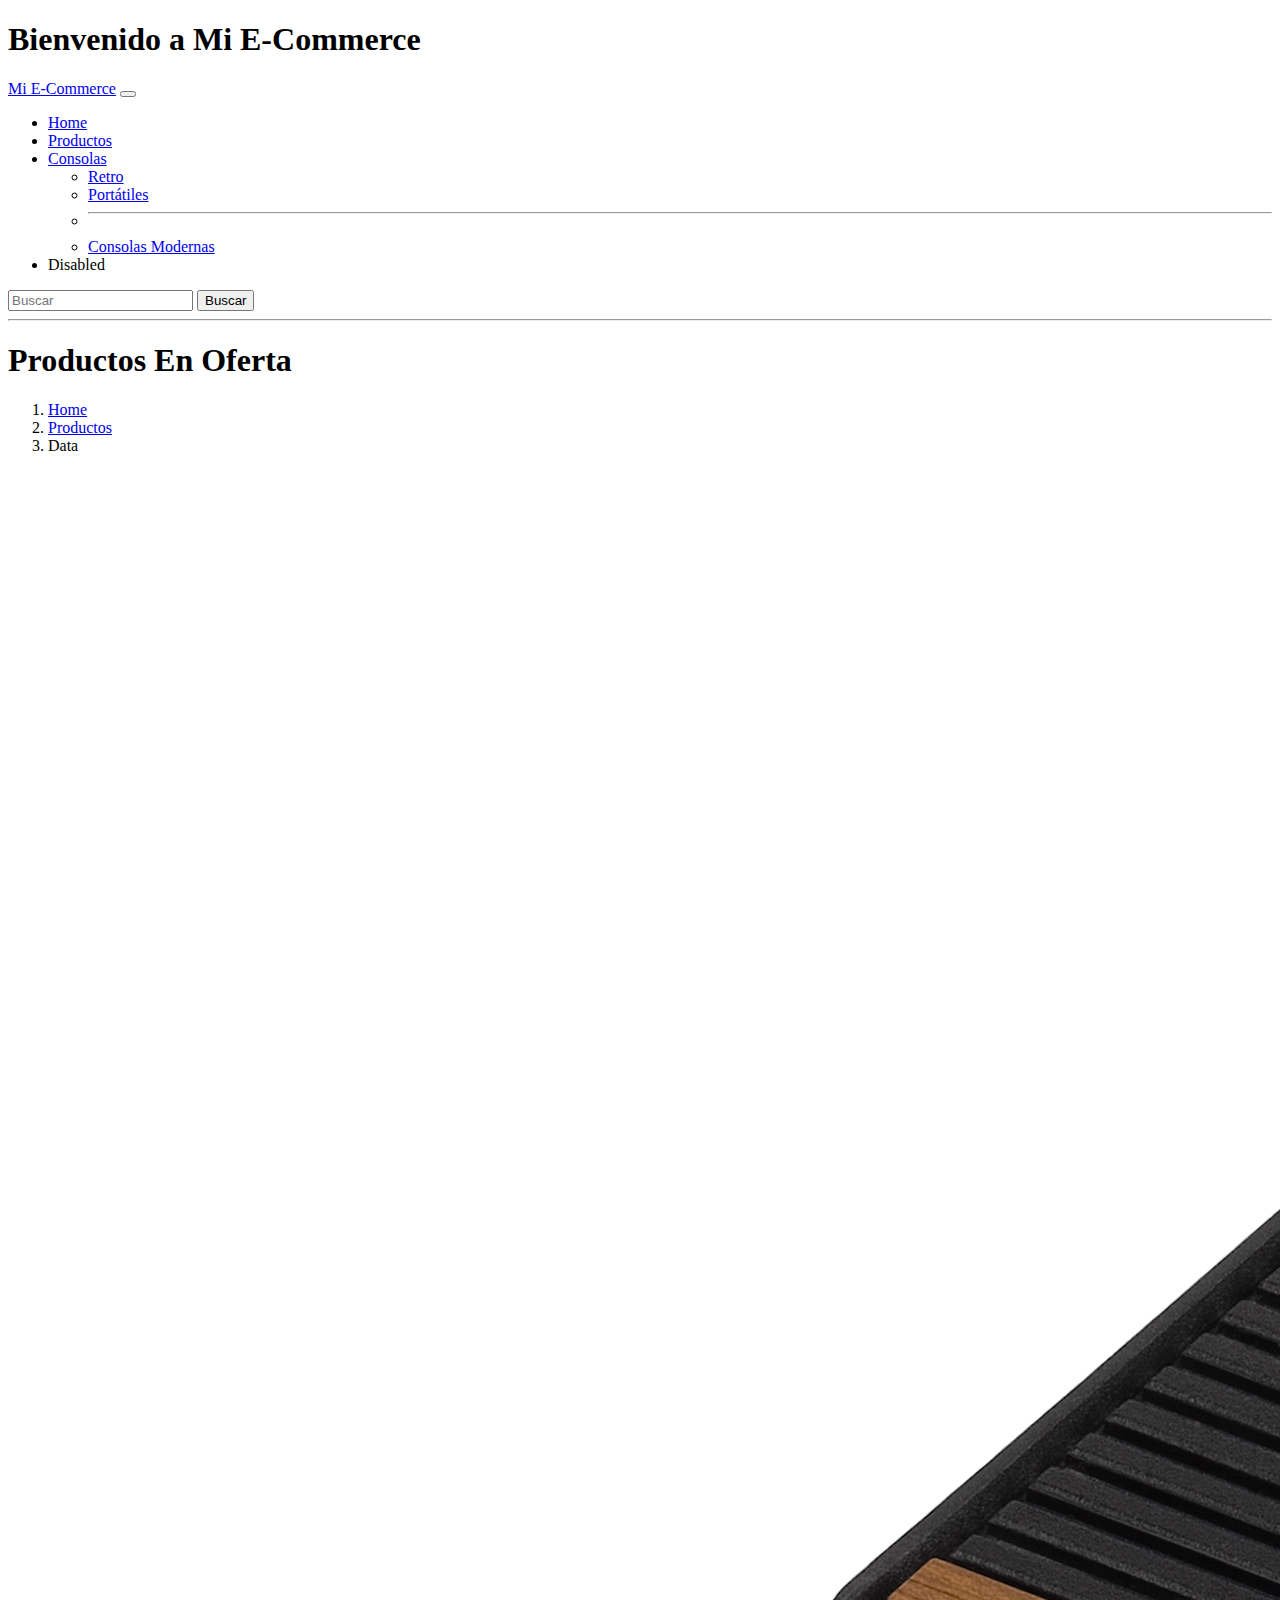
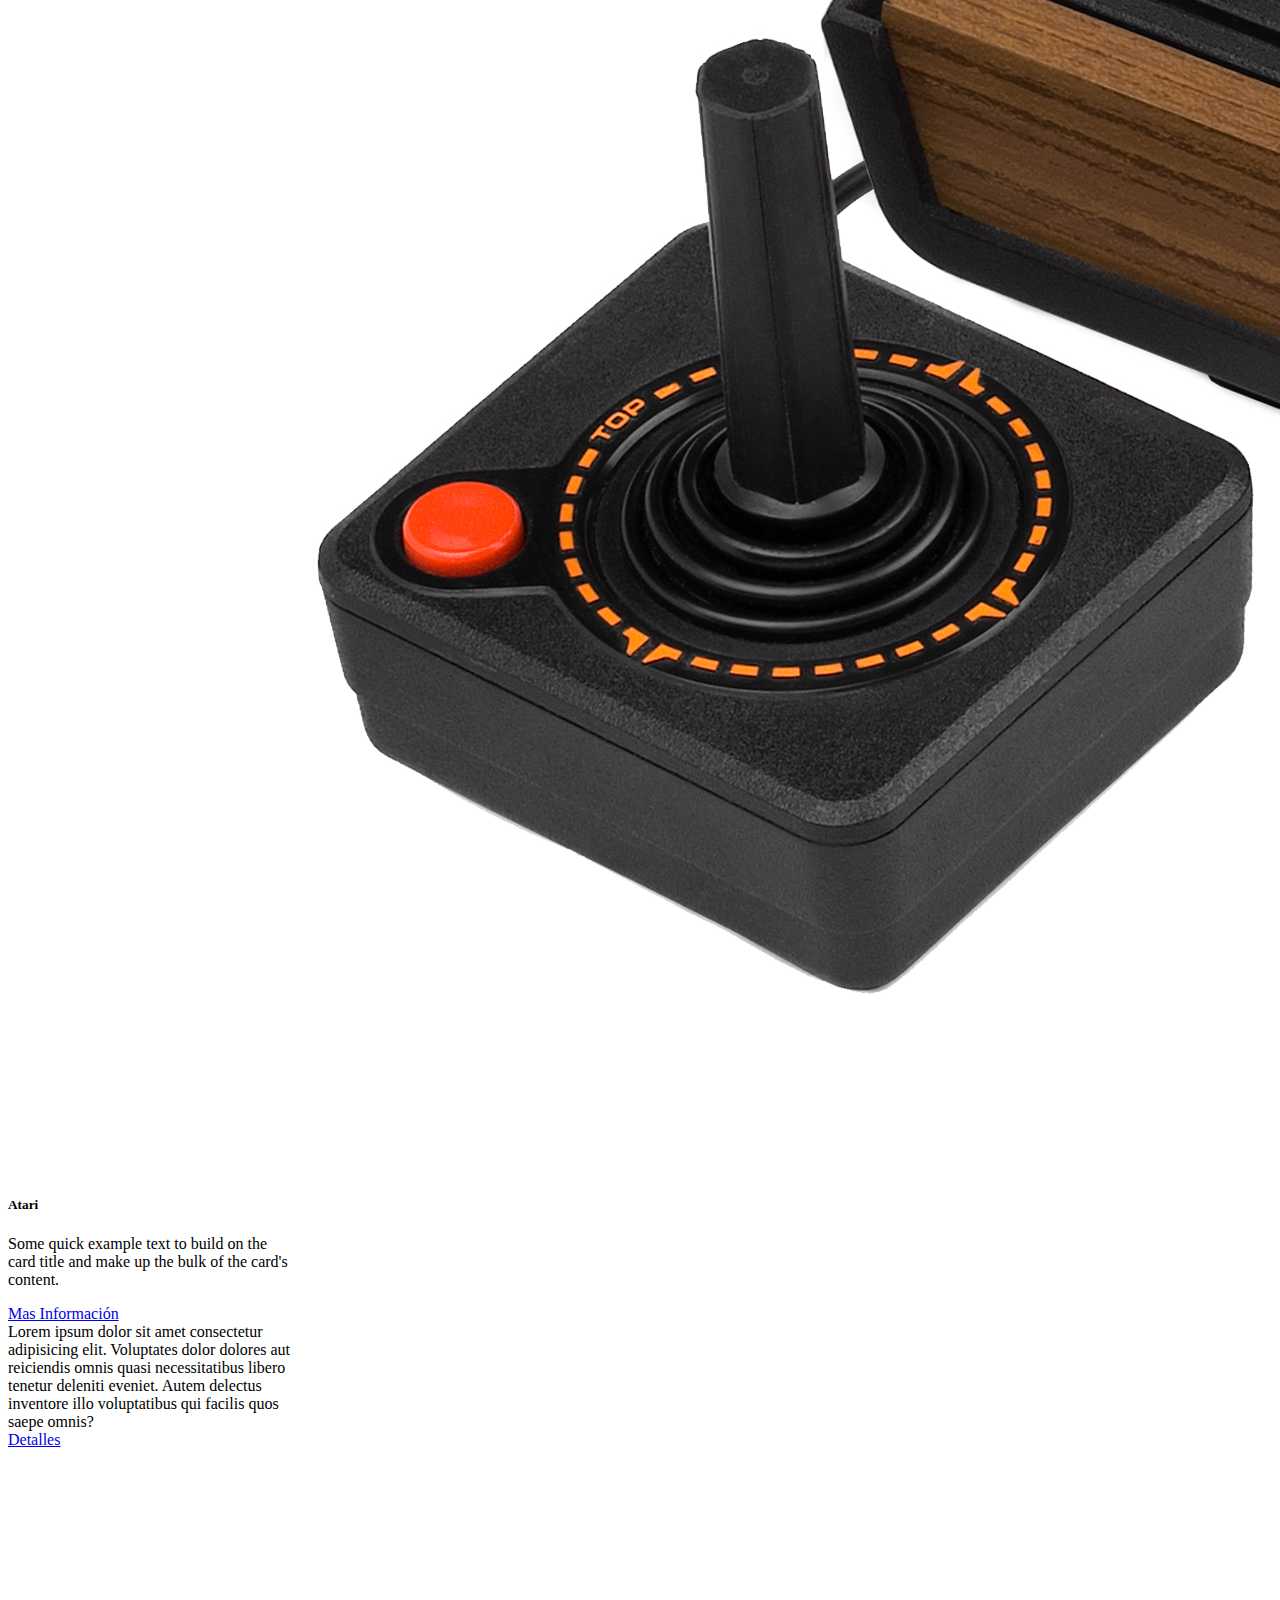
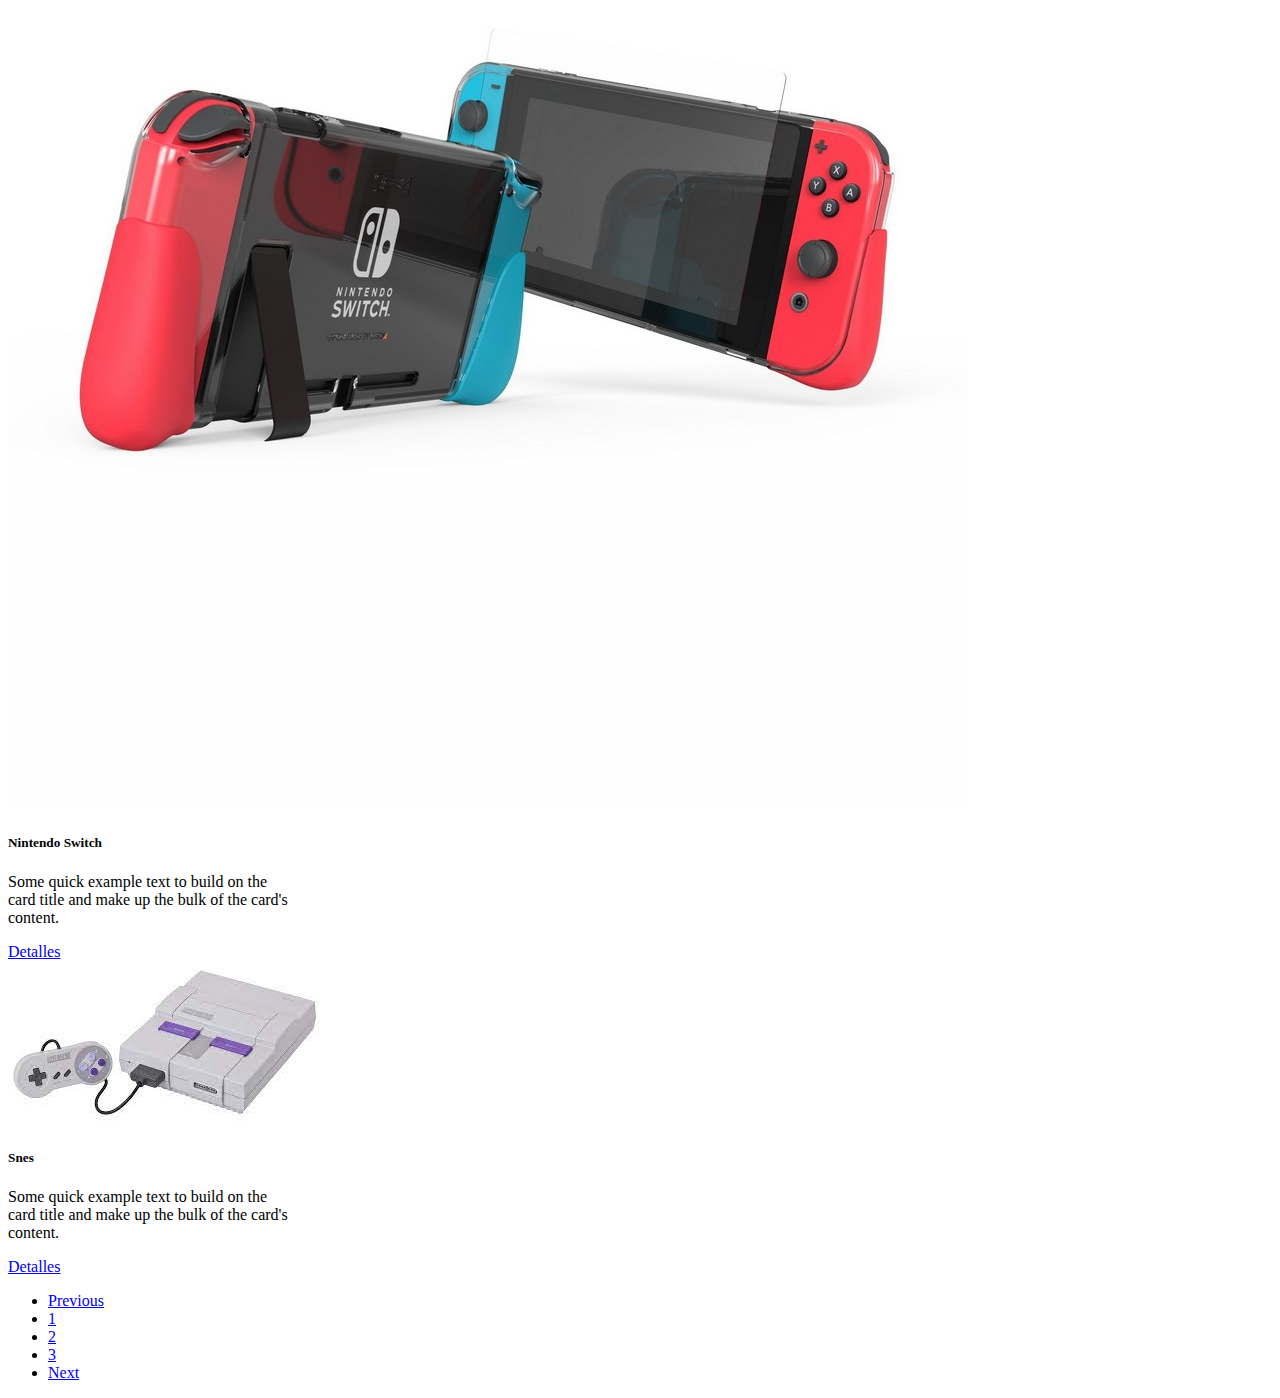
==== index.html @ b1a43ffb "Archivos Practica Clase #8" ====
<!DOCTYPE html>
<html lang="es">

<head>
  <title>Bienvenido a Mi E-Commerce</title>
  <link href="https://cdn.jsdelivr.net/npm/bootstrap@5.3.2/dist/css/bootstrap.min.css" rel="stylesheet"
    integrity="sha384-T3c6CoIi6uLrA9TneNEoa7RxnatzjcDSCmG1MXxSR1GAsXEV/Dwwykc2MPK8M2HN" crossorigin="anonymous">
  <script src="https://cdn.jsdelivr.net/npm/@popperjs/core@2.11.8/dist/umd/popper.min.js"
    integrity="sha384-I7E8VVD/ismYTF4hNIPjVp/Zjvgyol6VFvRkX/vR+Vc4jQkC+hVqc2pM8ODewa9r"
    crossorigin="anonymous"></script>
  <script src="https://cdn.jsdelivr.net/npm/bootstrap@5.3.2/dist/js/bootstrap.min.js"
    integrity="sha384-BBtl+eGJRgqQAUMxJ7pMwbEyER4l1g+O15P+16Ep7Q9Q+zqX6gSbd85u4mG4QzX+"
    crossorigin="anonymous"></script>
</head>

<body>
  <h1>Bienvenido a Mi E-Commerce</h1>

  <nav class="navbar navbar-expand-lg bg-body-tertiary">
    <div class="container-fluid">
      <a class="navbar-brand" href="#">Mi E-Commerce</a>
      <button class="navbar-toggler" type="button" data-bs-toggle="collapse" data-bs-target="#navbarSupportedContent"
        aria-controls="navbarSupportedContent" aria-expanded="false" aria-label="Toggle navigation">
        <span class="navbar-toggler-icon"></span>
      </button>
      <div class="collapse navbar-collapse" id="navbarSupportedContent">
        <ul class="navbar-nav me-auto mb-2 mb-lg-0">
          <li class="nav-item">
            <a class="nav-link active" aria-current="page" href="#">Home</a>
          </li>
          <li class="nav-item">
            <a class="nav-link" href="#">Productos</a>
          </li>
          <li class="nav-item dropdown">
            <a class="nav-link dropdown-toggle" href="#" role="button" data-bs-toggle="dropdown" aria-expanded="false">
              Consolas
            </a>
            <ul class="dropdown-menu">
              <li><a class="dropdown-item" href="#">Retro</a></li>
              <li><a class="dropdown-item" href="#">Port&aacute;tiles</a></li>
              <li>
                <hr class="dropdown-divider">
              </li>
              <li><a class="dropdown-item" href="#">Consolas Modernas</a></li>
            </ul>
          </li>
          <li class="nav-item">
            <a class="nav-link disabled" aria-disabled="true">Disabled</a>
          </li>
        </ul>
        <form class="d-flex" role="search">
          <input class="form-control me-2" type="search" placeholder="Buscar" aria-label="Search">
          <button class="btn btn-outline-success" type="submit">Buscar</button>
        </form>
      </div>
    </div>
  </nav>
  <!--
  <ul>
    <li>Home</li>
    <li>Productos</li>
    <li><a href="about.html" target="_blank"> Acerca De... </a></li>
    <li><a href="contact.html" target="_blank"> Cont&aacute;ctenos </a></li>
  </ul>
  -->

  <hr>

  <h1>Productos En Oferta</h1>

  <nav aria-label="breadcrumb">
    <ol class="breadcrumb">
      <li class="breadcrumb-item"><a href="index.html">Home</a></li>
      <li class="breadcrumb-item"><a href="product.html">Productos</a></li>
      <li class="breadcrumb-item active" aria-current="page">Data</li>
    </ol>
  </nav>

  <div class="content">
    <div class="row">
      <div class="col">
        <div class="card" style="width: 18rem;">
          <img src="assets/images/atari2600.jpg" class="card-img-top" alt="Atari">
          <div class="card-body">
            <h5 class="card-title">Atari</h5>
            <p class="card-text">Some quick example text to build on the card title and make up the bulk of the card's
              content.</p>
            <a href="#atari2600moreinfo" data-bs-toggle="collapse" class="btn btn-secondary"> Mas Informaci&oacute;n</a>
            <div class="collapse" id="atari2600moreinfo">
              <div class="card card-body">
                Lorem ipsum dolor sit amet consectetur adipisicing elit. Voluptates dolor dolores aut reiciendis omnis
                quasi necessitatibus libero tenetur deleniti eveniet. Autem delectus inventore illo voluptatibus qui
                facilis quos saepe omnis?
              </div>
            </div>
            <a href="#" class="btn btn-primary">Detalles</a>
          </div>
        </div>

      </div>
      <div class="col">
        <div class="card" style="width: 18rem;">
          <img src="assets/images/nintendo_switch.jpg" class="card-img-top" alt="Nintendo">
          <div class="card-body">
            <h5 class="card-title">Nintendo Switch</h5>
            <p class="card-text">Some quick example text to build on the card title and make up the bulk of the card's
              content.</p>
            <a href="#" class="btn btn-primary">Detalles</a>
          </div>
        </div>
      </div>
      <div class="col">
        <div class="card" style="width: 18rem;">
          <img src="assets/images/snes.jpg" class="card-img-top" alt="Snes">
          <div class="card-body">
            <h5 class="card-title">Snes</h5>
            <p class="card-text">Some quick example text to build on the card title and make up the bulk of the card's
              content.</p>
            <a href="#" class="btn btn-primary">Detalles</a>
          </div>
        </div>
      </div>
    </div>
  </div>

  <nav aria-label="Page navigation example">
    <ul class="pagination">
      <li class="page-item"><a class="page-link" href="#">Previous</a></li>
      <li class="page-item"><a class="page-link" href="#">1</a></li>
      <li class="page-item"><a class="page-link" href="#">2</a></li>
      <li class="page-item"><a class="page-link" href="#">3</a></li>
      <li class="page-item"><a class="page-link" href="#">Next</a></li>
    </ul>
  </nav>


  <!--
  <table>
    <tr>
      <td>
        <a href="product.html" target="_blank"> <img src="assets/images/atari2600.jpg" width="300px" /> </a>
        <p> Atari 2600 </p>

      </td>
      <td>
        <a href="product.html" target="_blank"> <img src="assets/images/snes.jpg" width="300px" alt="SNES" /> </a>
        <p> Atari 2600 </p>
        <p>Super Nintendo</p>
      </td>
      <td>
        <a href="product.html" target="_blank"> <img src="assets/images/nintendo_switch.jpg" width="300px"
            alt="Nintendo Switch" /> </a>
        <p>Nintendo Switch</p>
      </td>
    </tr>
  </table>
  -->


  <!-- 
  <p>Mi primer parrafo
    Mi segundo parrafo</p>
  <hr <pre>
  Mi primer parrafo
  Mi segundo parrafo

  Mi tercer parrafo
  </pre>
  -->
</body>

</html>
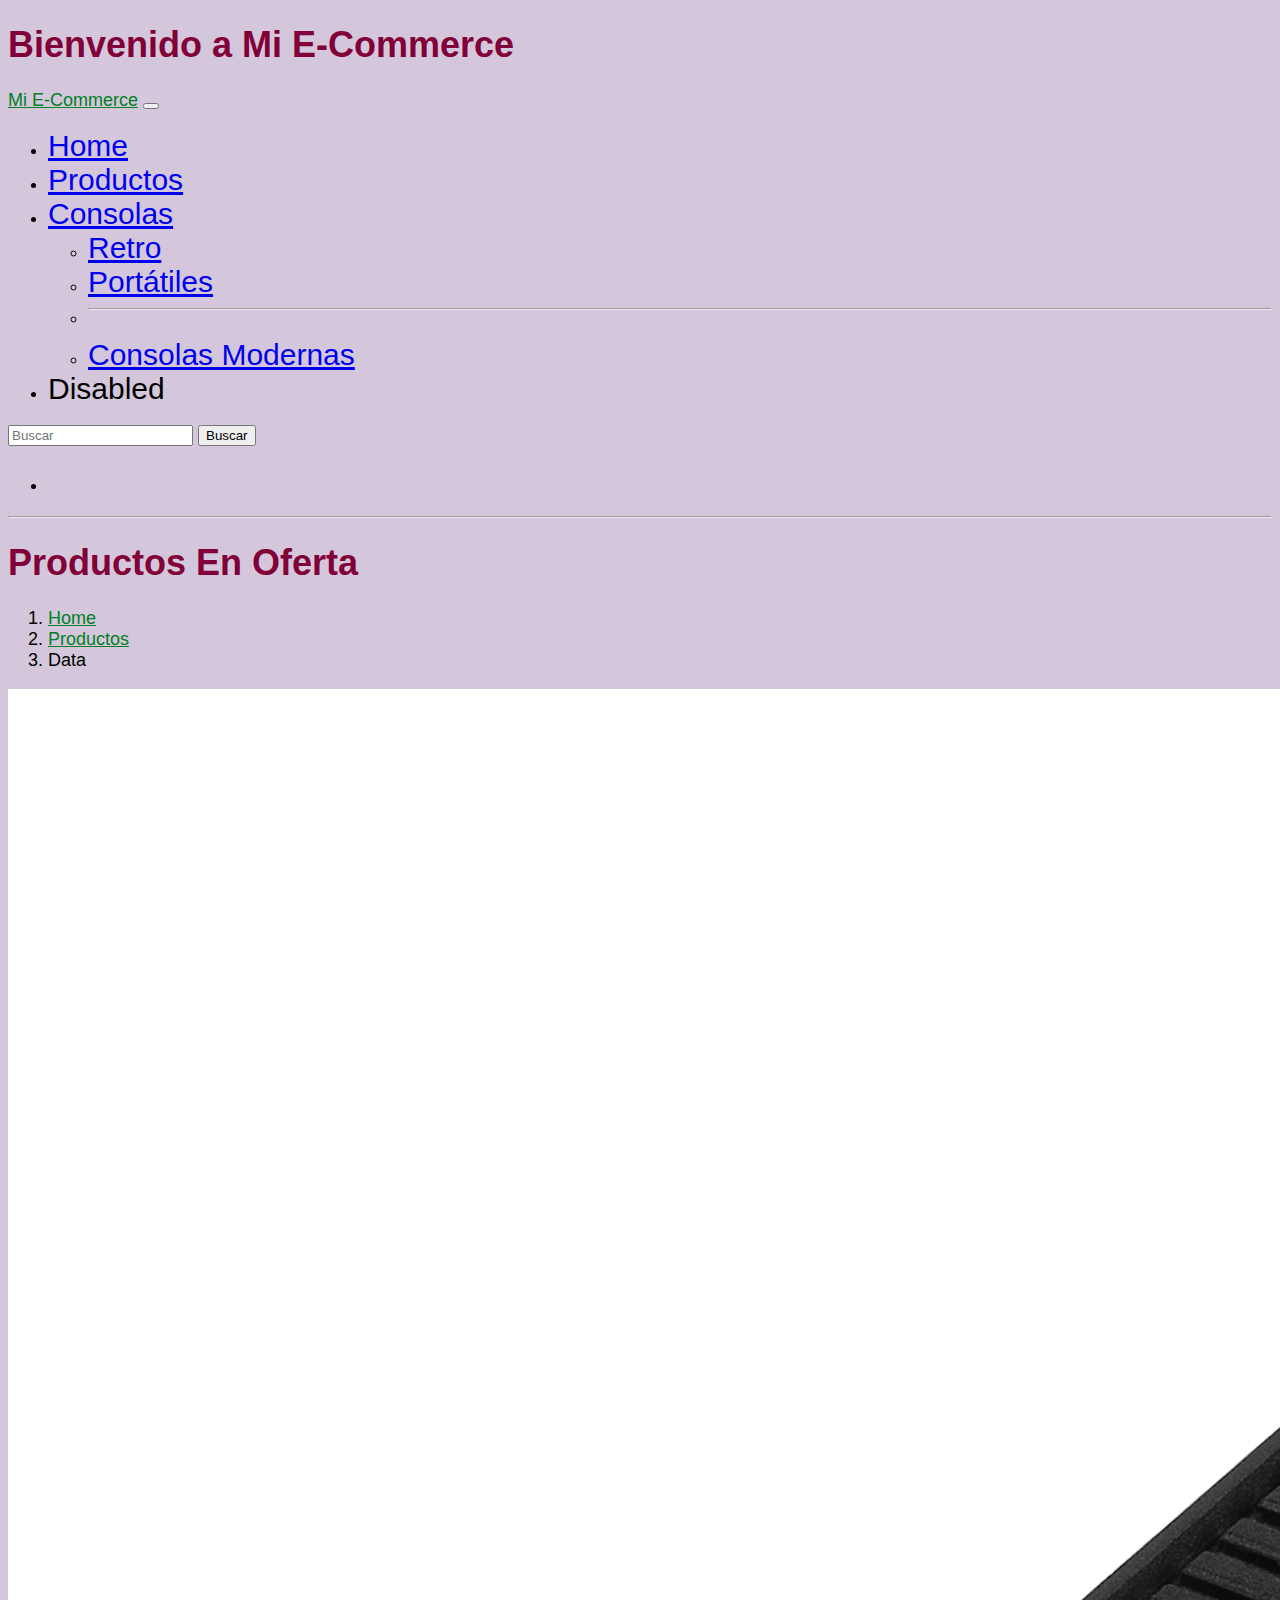
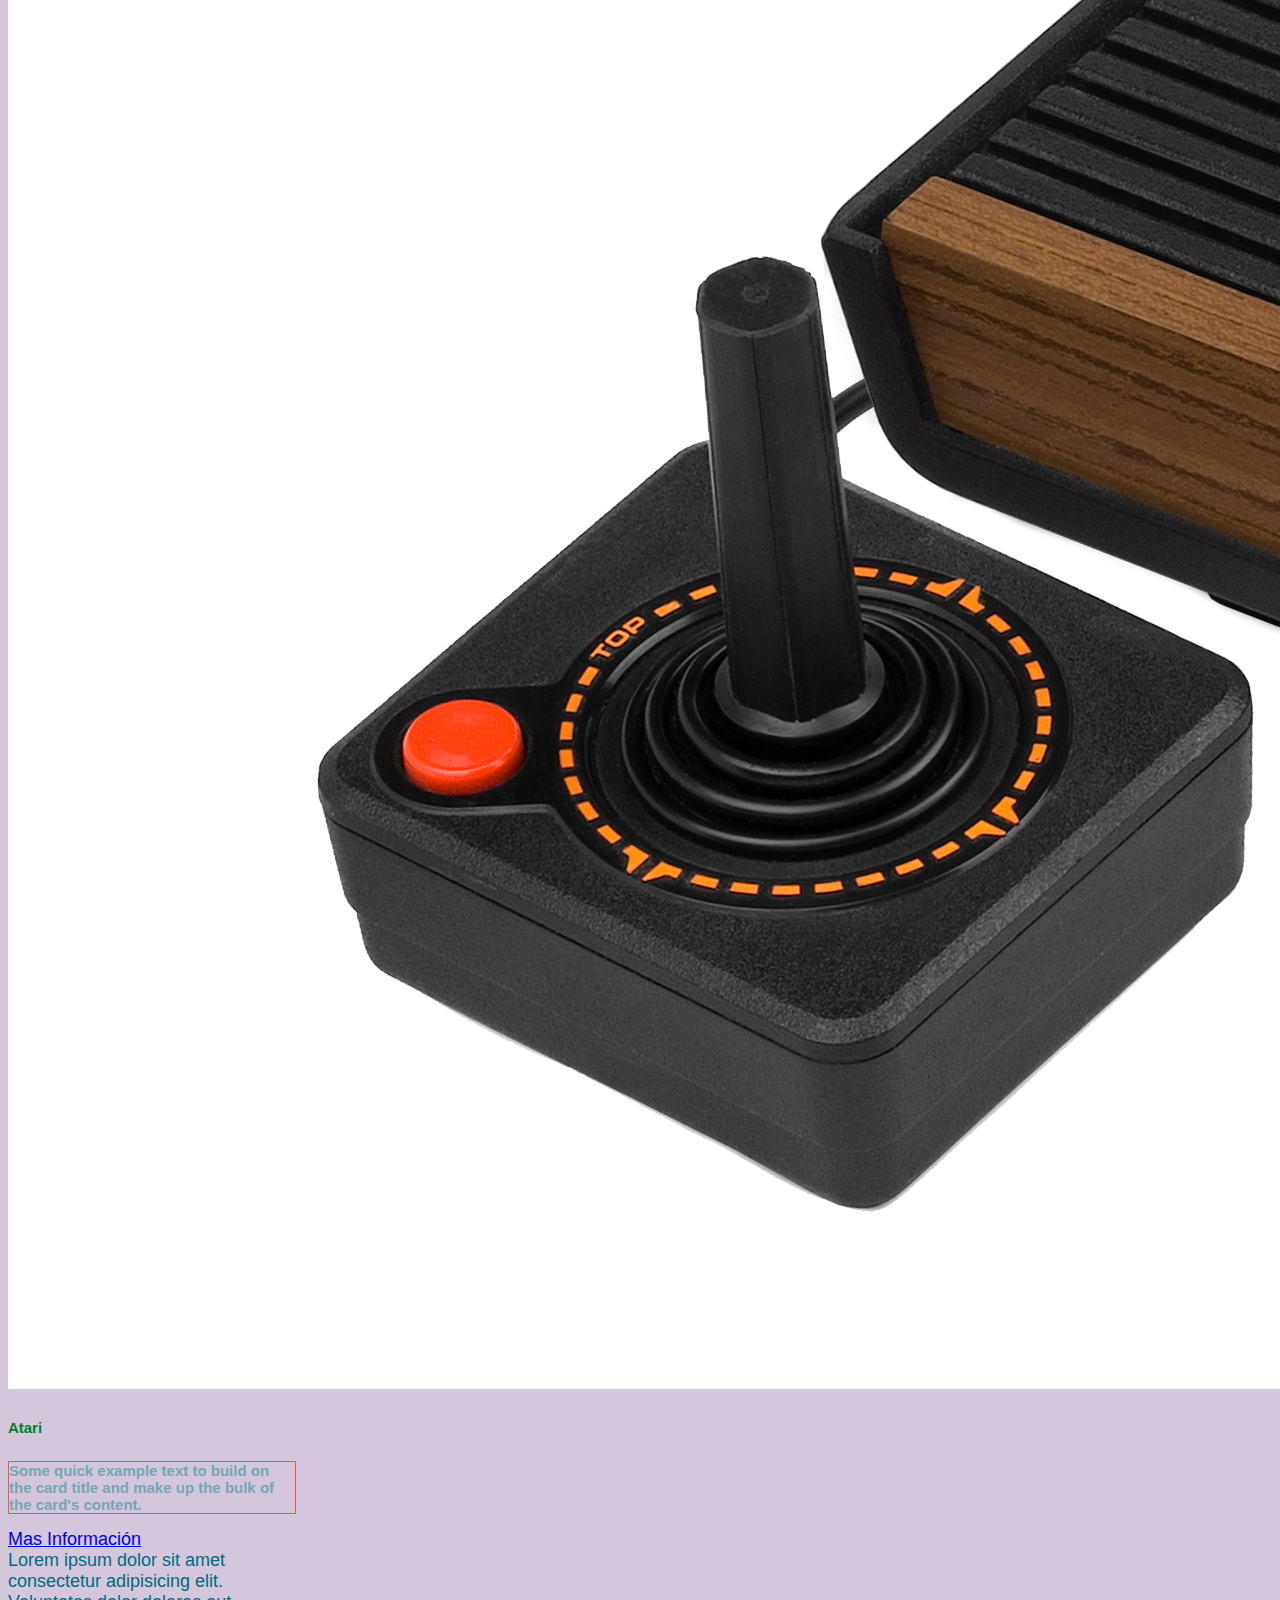
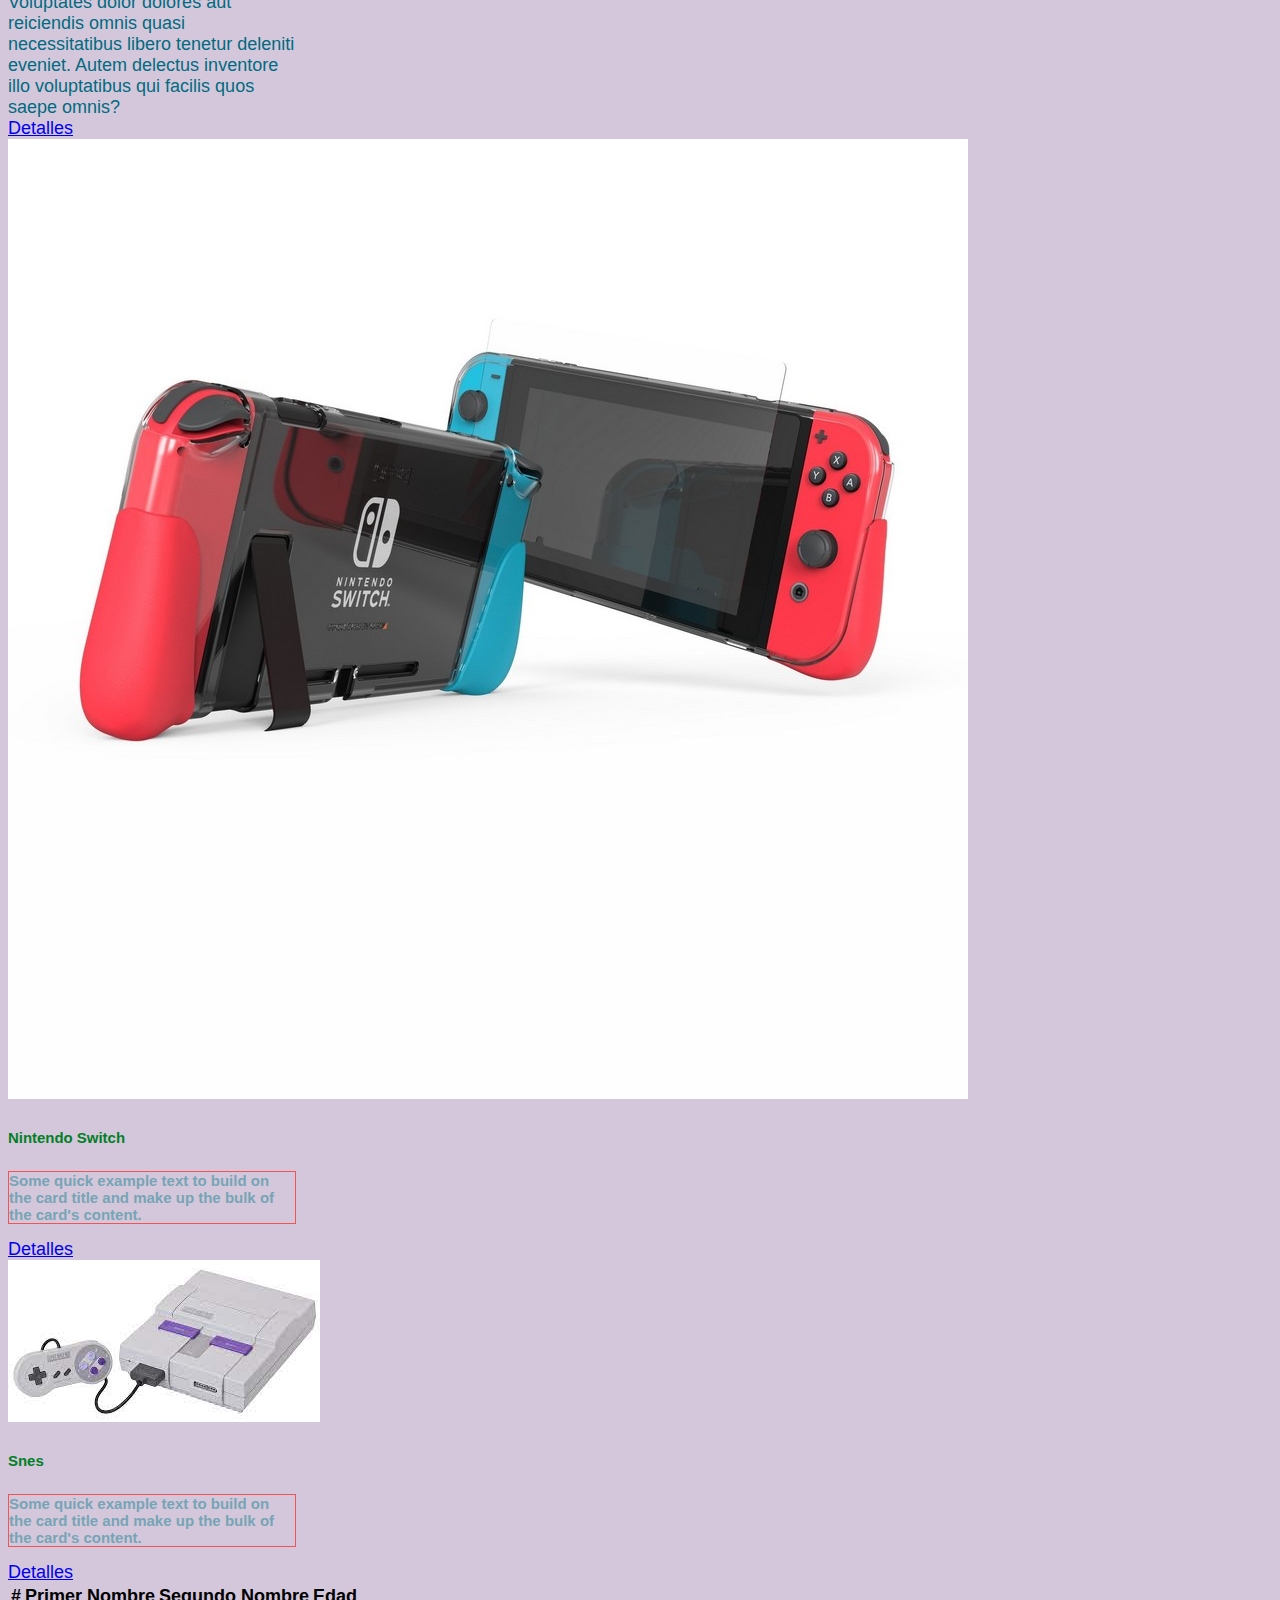
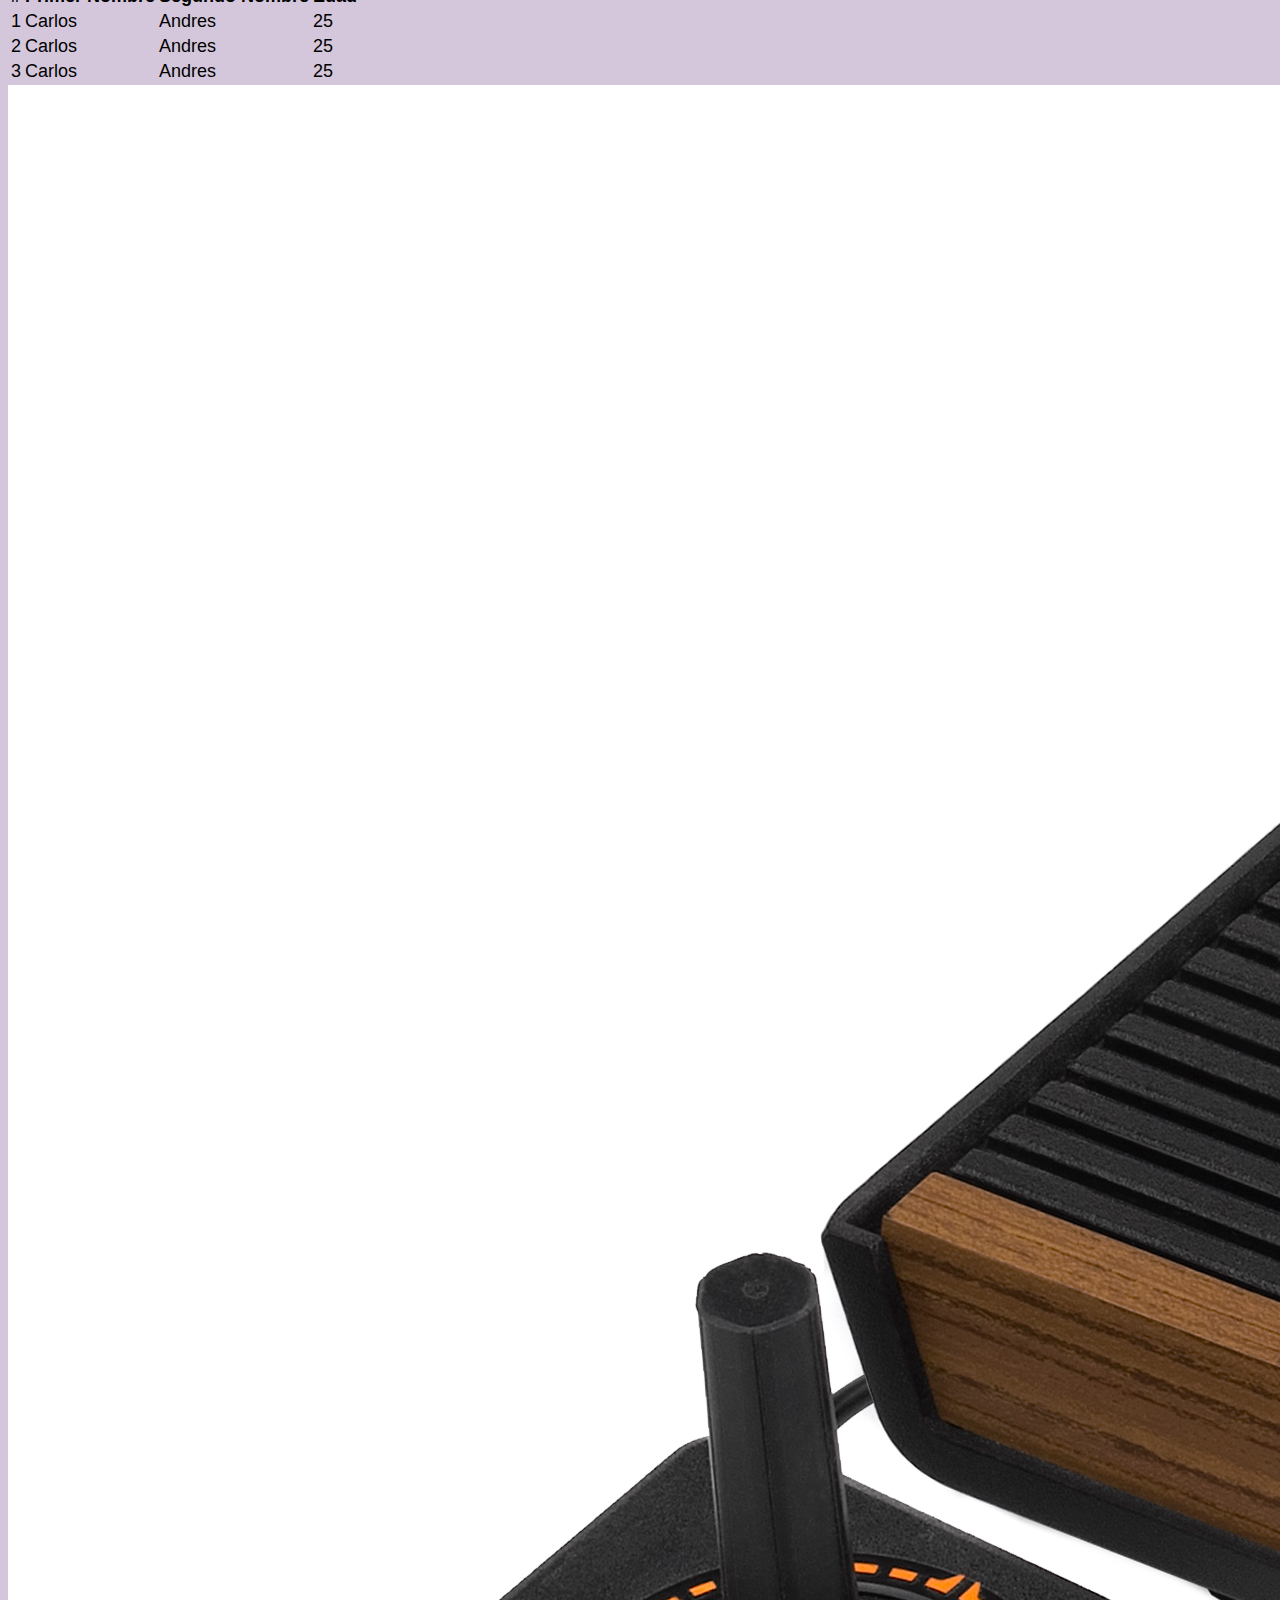
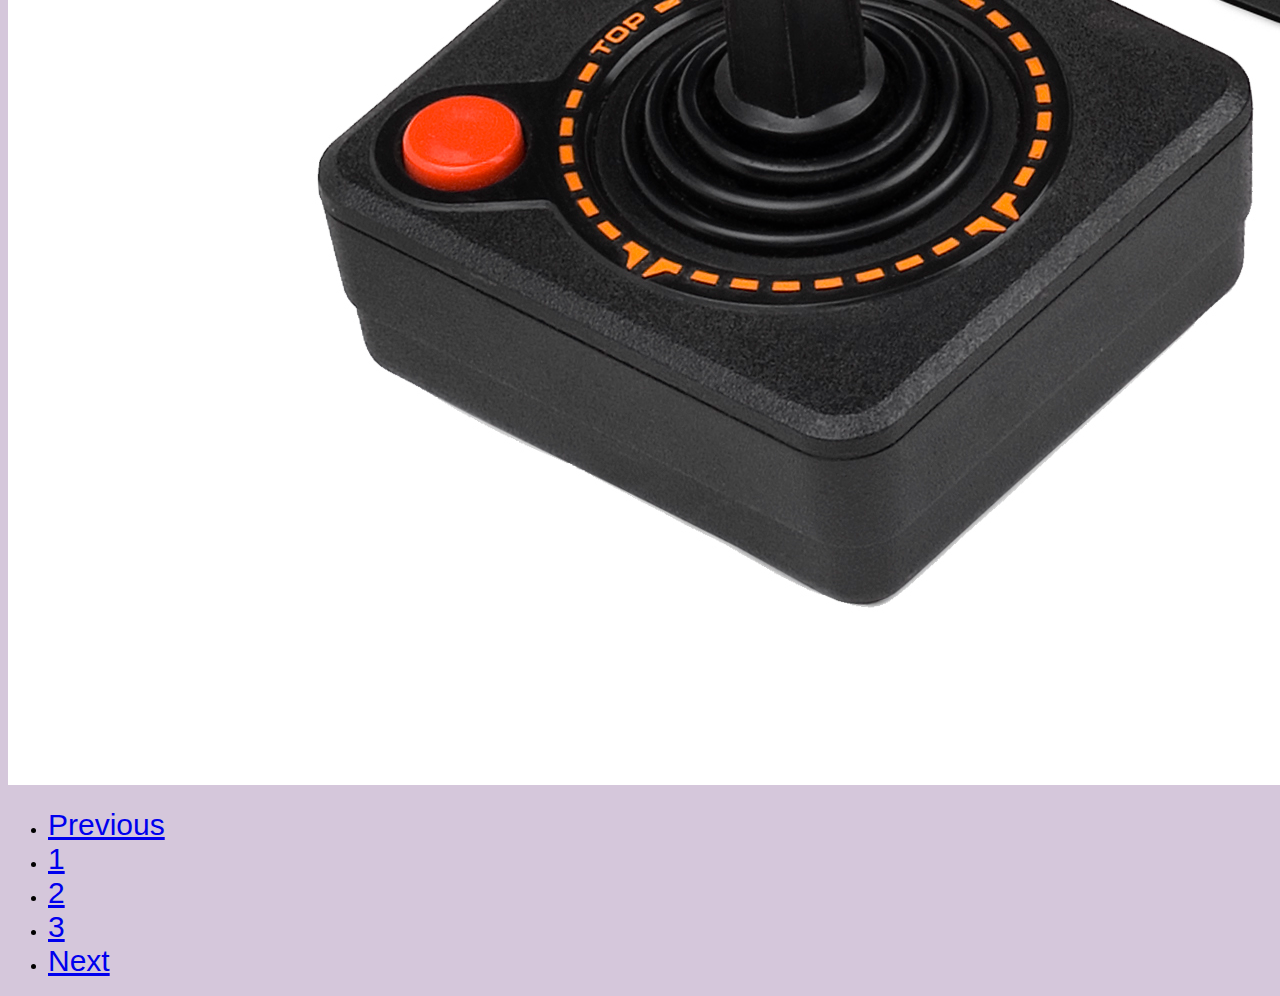
==== commit e16ad3b7: "Utilización de sass" ====
--- a/index.html
+++ b/index.html
@@ -1,5 +1,5 @@
 <!DOCTYPE html>
-<html lang="es">
+<html lang="es" data-bs-theme="dark">
 
 <head>
   <title>Bienvenido a Mi E-Commerce</title>
@@ -11,6 +11,24 @@
   <script src="https://cdn.jsdelivr.net/npm/bootstrap@5.3.2/dist/js/bootstrap.min.js"
     integrity="sha384-BBtl+eGJRgqQAUMxJ7pMwbEyER4l1g+O15P+16Ep7Q9Q+zqX6gSbd85u4mG4QzX+"
     crossorigin="anonymous"></script>
+  <link rel="stylesheet" href="assets/styles/MyStyleTaller.css" />
+  <style>
+    .border-column {
+      border-right: 1px solid red;
+    }
+
+    .datails {
+      background-color: aqua;
+    }
+
+    .container-header {
+      background-color: aqua;
+    }
+
+    nav ul li a {
+      font-size: 30px;
+    }
+  </style>
 </head>
 
 <body>
@@ -18,7 +36,7 @@
 
   <nav class="navbar navbar-expand-lg bg-body-tertiary">
     <div class="container-fluid">
-      <a class="navbar-brand" href="#">Mi E-Commerce</a>
+      <a class="navbar-brand A" href="#">Mi E-Commerce</a>
       <button class="navbar-toggler" type="button" data-bs-toggle="collapse" data-bs-target="#navbarSupportedContent"
         aria-controls="navbarSupportedContent" aria-expanded="false" aria-label="Toggle navigation">
         <span class="navbar-toggler-icon"></span>
@@ -55,6 +73,14 @@
       </div>
     </div>
   </nav>
+
+  <nav>
+    <ul>
+      <li>
+        <a href="#"></a>
+      </li>
+    </ul>
+  </nav>
   <!--
   <ul>
     <li>Home</li>
@@ -70,24 +96,26 @@
 
   <nav aria-label="breadcrumb">
     <ol class="breadcrumb">
-      <li class="breadcrumb-item"><a href="index.html">Home</a></li>
-      <li class="breadcrumb-item"><a href="product.html">Productos</a></li>
-      <li class="breadcrumb-item active" aria-current="page">Data</li>
+      <li class="breadcrumb-item"><a class="A" href="index.html">Home</a></li>
+      <li class="breadcrumb-item"><a class="A" href="product.html">Productos</a></li>
+      <li class="breadcrumb-item active" aria-current="page" class="A">Data</li>
     </ol>
   </nav>
 
   <div class="content">
-    <div class="row">
+    <div class="row gx-3">
+
+      <!-- >=768 px - el numero de espacios dentro del grid virtual es de 3 csaso contrario se deja el conportamiento por defecto-->
       <div class="col">
         <div class="card" style="width: 18rem;">
-          <img src="assets/images/atari2600.jpg" class="card-img-top" alt="Atari">
+          <img src="assets/images/atari2600.jpg" class="card-img-top " alt="Atari">
           <div class="card-body">
-            <h5 class="card-title">Atari</h5>
+            <h5 class="card-title H5">Atari</h5>
             <p class="card-text">Some quick example text to build on the card title and make up the bulk of the card's
               content.</p>
             <a href="#atari2600moreinfo" data-bs-toggle="collapse" class="btn btn-secondary"> Mas Informaci&oacute;n</a>
             <div class="collapse" id="atari2600moreinfo">
-              <div class="card card-body">
+              <div class="card card-body paragraph">
                 Lorem ipsum dolor sit amet consectetur adipisicing elit. Voluptates dolor dolores aut reiciendis omnis
                 quasi necessitatibus libero tenetur deleniti eveniet. Autem delectus inventore illo voluptatibus qui
                 facilis quos saepe omnis?
@@ -96,13 +124,13 @@
             <a href="#" class="btn btn-primary">Detalles</a>
           </div>
         </div>
-
-      </div>
+      </div>
+
       <div class="col">
         <div class="card" style="width: 18rem;">
           <img src="assets/images/nintendo_switch.jpg" class="card-img-top" alt="Nintendo">
           <div class="card-body">
-            <h5 class="card-title">Nintendo Switch</h5>
+            <h5 class="card-title H5">Nintendo Switch</h5>
             <p class="card-text">Some quick example text to build on the card title and make up the bulk of the card's
               content.</p>
             <a href="#" class="btn btn-primary">Detalles</a>
@@ -113,13 +141,55 @@
         <div class="card" style="width: 18rem;">
           <img src="assets/images/snes.jpg" class="card-img-top" alt="Snes">
           <div class="card-body">
-            <h5 class="card-title">Snes</h5>
+            <h5 class="card-title H5">Snes</h5>
             <p class="card-text">Some quick example text to build on the card title and make up the bulk of the card's
               content.</p>
             <a href="#" class="btn btn-primary">Detalles</a>
           </div>
         </div>
       </div>
+    </div>
+  </div>
+
+
+
+  <table class="table table-striped table-hover table-border table-sm">
+    <thead>
+      <tr class="table-primary">
+        <th>#</th>
+        <th>Primer Nombre</th>
+        <th>Segundo Nombre</th>
+        <th>Edad</th>
+      </tr>
+    </thead>
+
+    <tbody class="table-group-divider">
+      <tr>
+        <td>1</td>
+        <td>Carlos</td>
+        <td>Andres</td>
+        <td>25</td>
+      </tr>
+
+      <tr>
+        <td>2</td>
+        <td>Carlos</td>
+        <td>Andres</td>
+        <td class="table-active">25</td>
+      </tr>
+
+      <tr>
+        <td>3</td>
+        <td>Carlos</td>
+        <td>Andres</td>
+        <td>25</td>
+      </tr>
+    </tbody>
+  </table>
+
+  <div class="row">
+    <div class="col">
+      <img src="assets/images/atari2600.jpg" alt="atari2600" class="img-fluid">
     </div>
   </div>
 
--- a/assets/styles/MyStyleTaller.css
+++ b/assets/styles/MyStyleTaller.css
@@ -0,0 +1,34 @@
+h1 {
+  color: rgb(128, 0, 55);
+}
+
+.H5 {
+  color: rgb(0, 128, 38);
+}
+
+.paragraph {
+  color: rgb(0, 107, 128);
+}
+
+title {
+  color: rgb(128, 0, 55);
+}
+
+p {
+  color: rgb(117, 165, 181);
+  font-size: 15px;
+  font-weight: bold;
+  border: 1px solid rgb(240, 85, 85);
+}
+
+body {
+  background-color: rgb(213, 199, 219);
+  font-family: Helvetica, sans-serif;
+  font-size: 18px;
+}
+
+.A {
+  color: rgb(0, 128, 38);
+}
+
+/*# sourceMappingURL=MyStyleTaller.css.map */
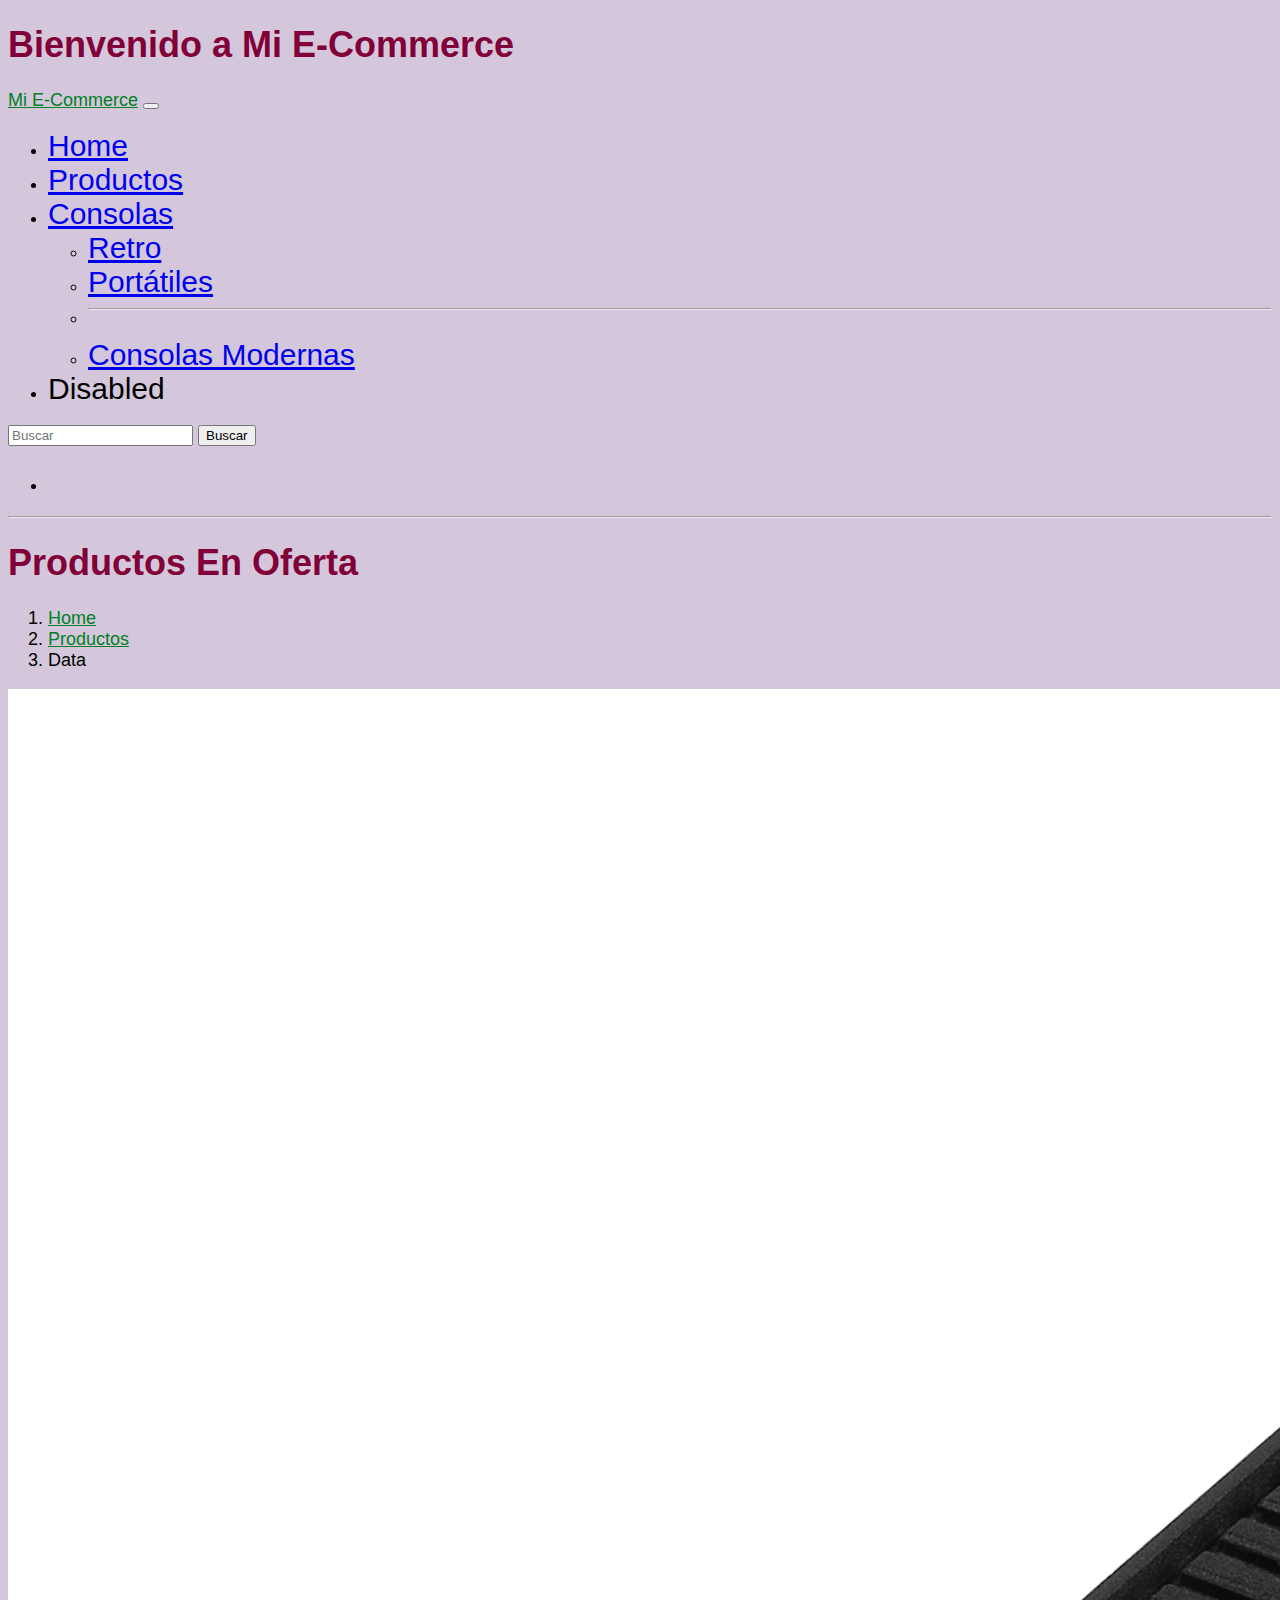
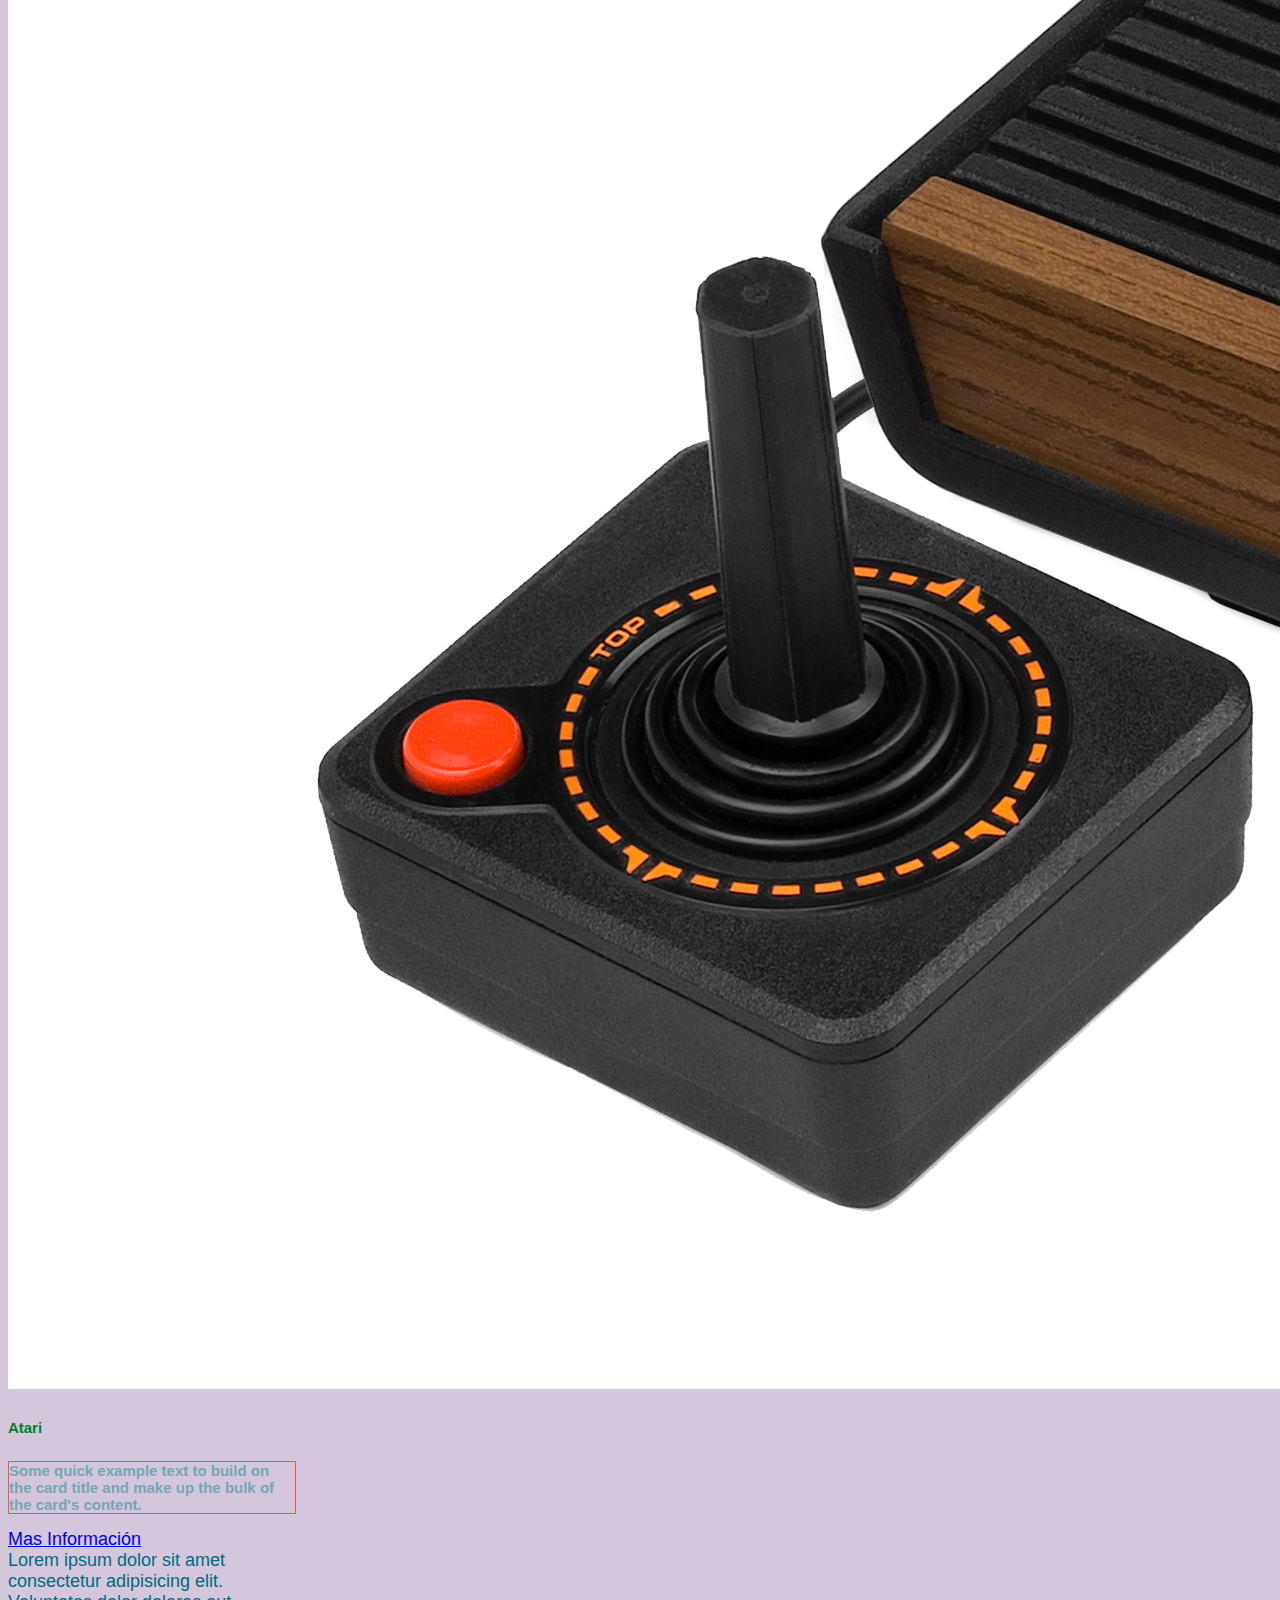
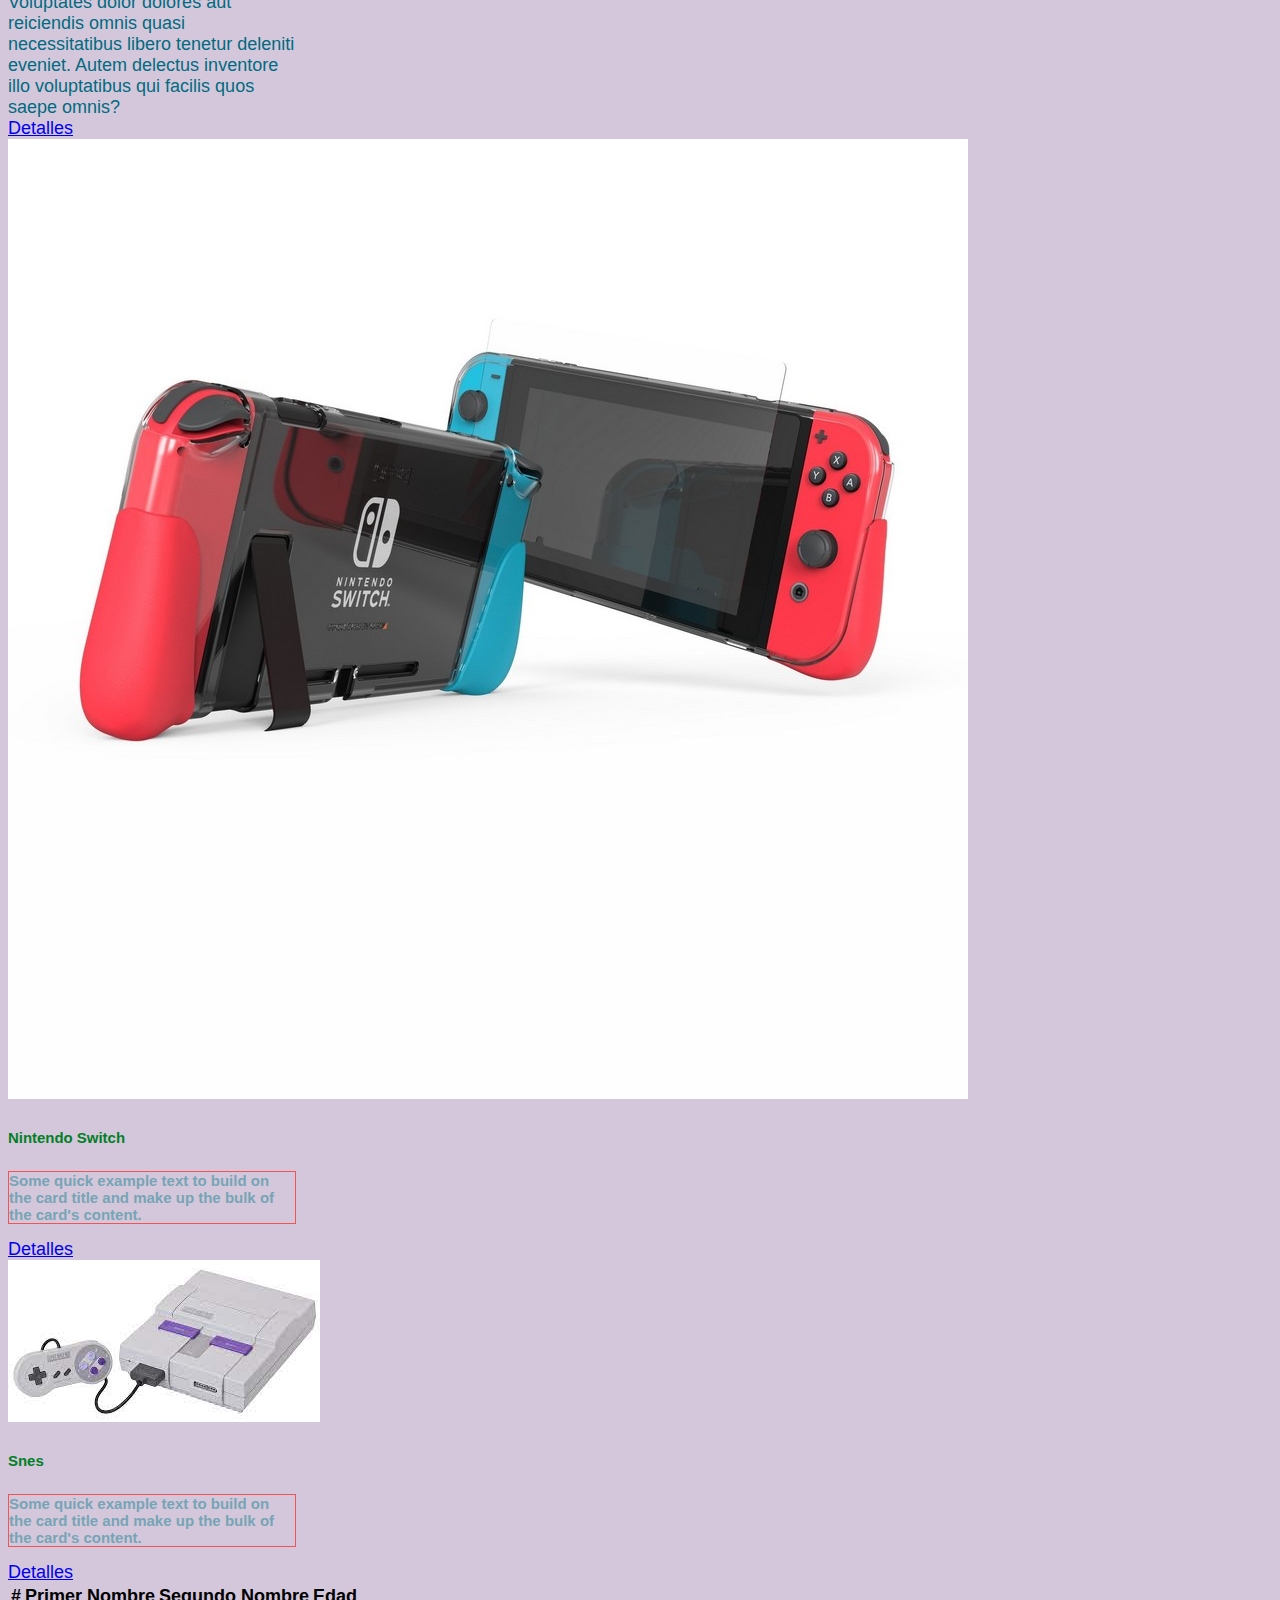
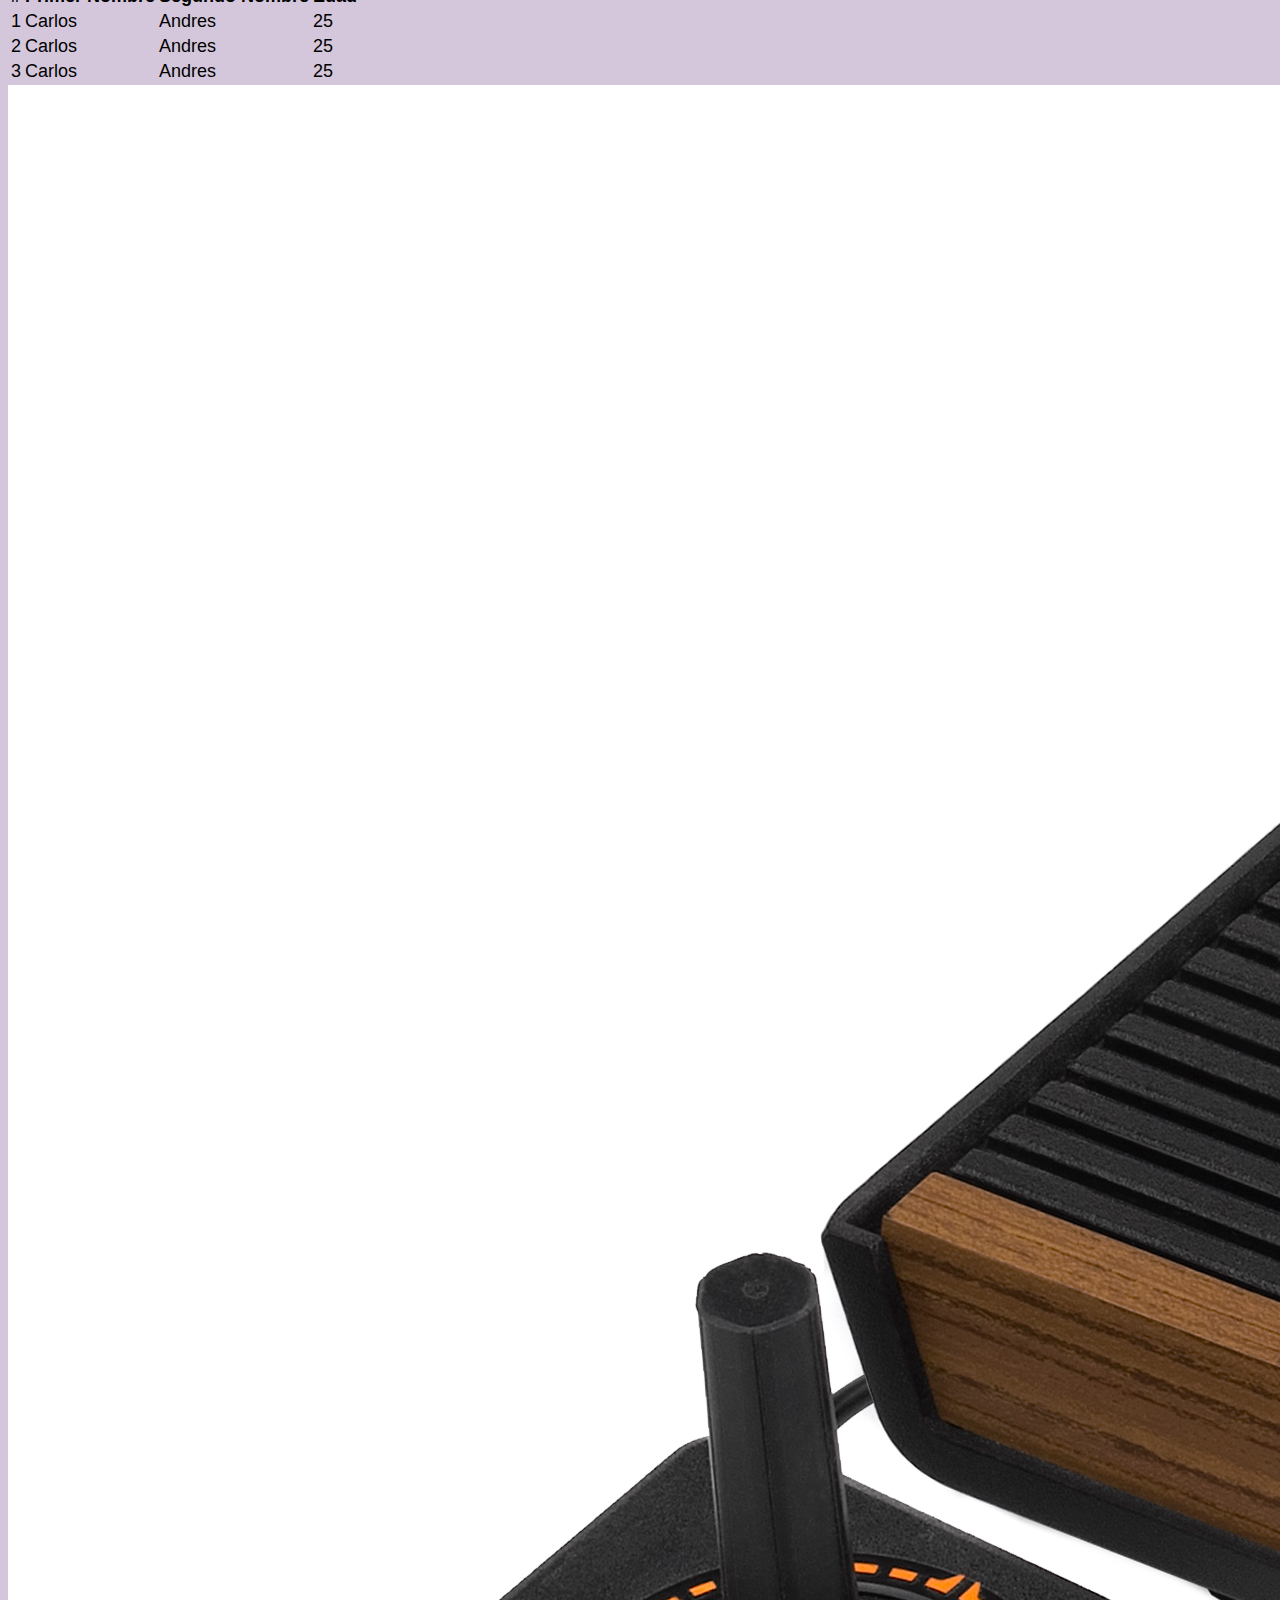
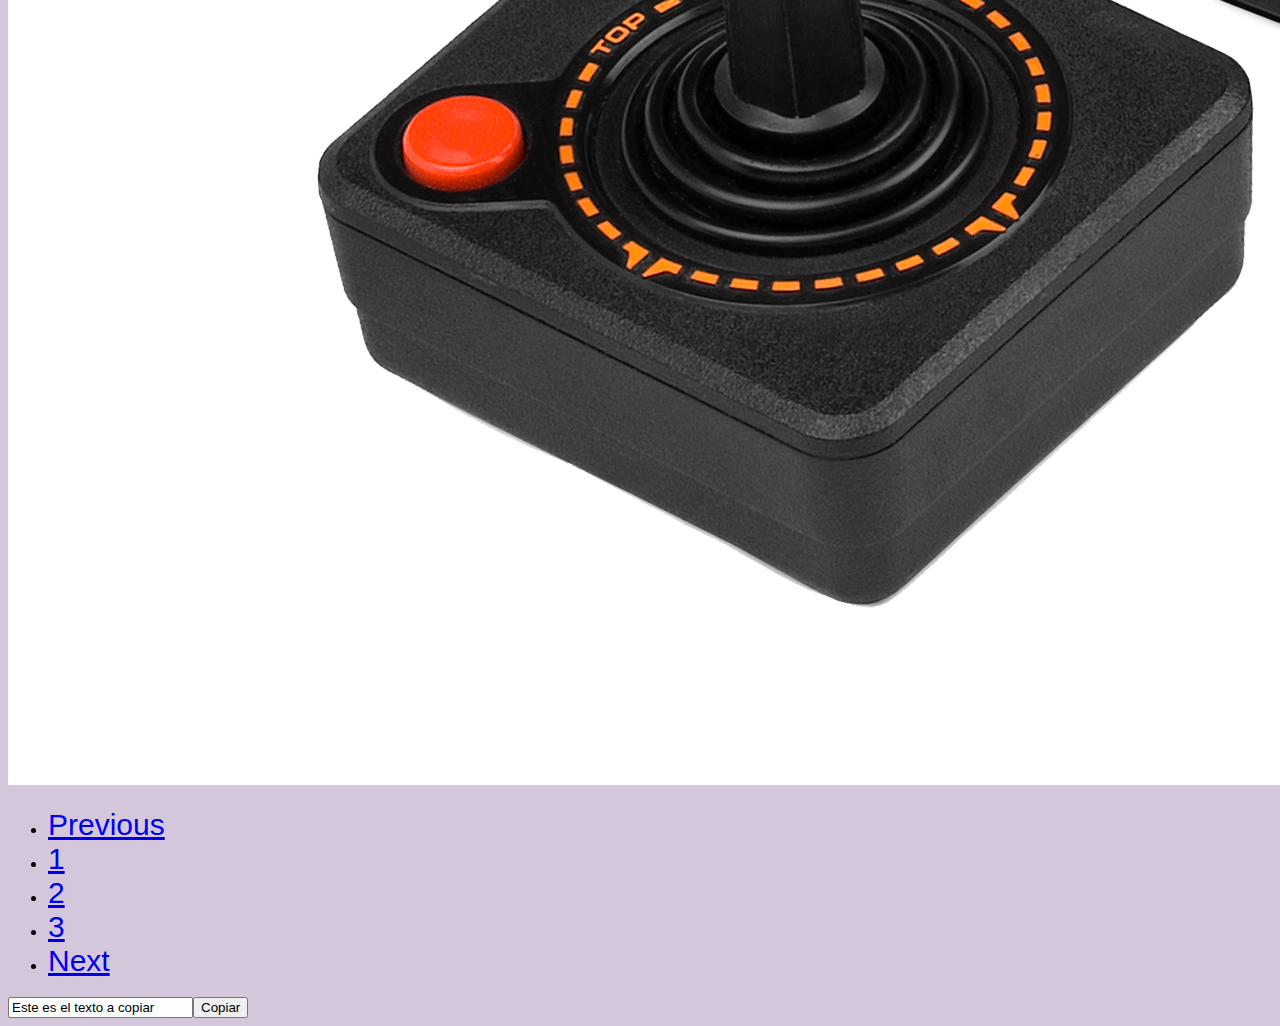
==== commit 5030dde6: "Tarea Enviada" ====
--- a/index.html
+++ b/index.html
@@ -5,13 +5,16 @@
   <title>Bienvenido a Mi E-Commerce</title>
   <link href="https://cdn.jsdelivr.net/npm/bootstrap@5.3.2/dist/css/bootstrap.min.css" rel="stylesheet"
     integrity="sha384-T3c6CoIi6uLrA9TneNEoa7RxnatzjcDSCmG1MXxSR1GAsXEV/Dwwykc2MPK8M2HN" crossorigin="anonymous">
-  <script src="https://cdn.jsdelivr.net/npm/@popperjs/core@2.11.8/dist/umd/popper.min.js"
-    integrity="sha384-I7E8VVD/ismYTF4hNIPjVp/Zjvgyol6VFvRkX/vR+Vc4jQkC+hVqc2pM8ODewa9r"
-    crossorigin="anonymous"></script>
-  <script src="https://cdn.jsdelivr.net/npm/bootstrap@5.3.2/dist/js/bootstrap.min.js"
-    integrity="sha384-BBtl+eGJRgqQAUMxJ7pMwbEyER4l1g+O15P+16Ep7Q9Q+zqX6gSbd85u4mG4QzX+"
-    crossorigin="anonymous"></script>
   <link rel="stylesheet" href="assets/styles/MyStyleTaller.css" />
+  <script>
+    let d = new Date()
+    //alert(d)
+    console.log("Hoy es: " + d)
+
+    let atari_Content = document.getElementById("atari2600moreinfo");
+    console.log(atari_Content)
+  </script>
+
   <style>
     .border-column {
       border-right: 1px solid red;
@@ -31,7 +34,7 @@
   </style>
 </head>
 
-<body>
+<body onload="initializePage()">
   <h1>Bienvenido a Mi E-Commerce</h1>
 
   <nav class="navbar navbar-expand-lg bg-body-tertiary">
@@ -137,6 +140,8 @@
           </div>
         </div>
       </div>
+
+
       <div class="col">
         <div class="card" style="width: 18rem;">
           <img src="assets/images/snes.jpg" class="card-img-top" alt="Snes">
@@ -237,6 +242,13 @@
   Mi tercer parrafo
   </pre>
   -->
+  <script src="https://cdn.jsdelivr.net/npm/@popperjs/core@2.11.8/dist/umd/popper.min.js"
+    integrity="sha384-I7E8VVD/ismYTF4hNIPjVp/Zjvgyol6VFvRkX/vR+Vc4jQkC+hVqc2pM8ODewa9r"
+    crossorigin="anonymous"></script>
+  <script src="https://cdn.jsdelivr.net/npm/bootstrap@5.3.2/dist/js/bootstrap.min.js"
+    integrity="sha384-BBtl+eGJRgqQAUMxJ7pMwbEyER4l1g+O15P+16Ep7Q9Q+zqX6gSbd85u4mG4QzX+"
+    crossorigin="anonymous"></script>
+  <script src="js/test-script.js"></script>
 </body>
 
 </html>